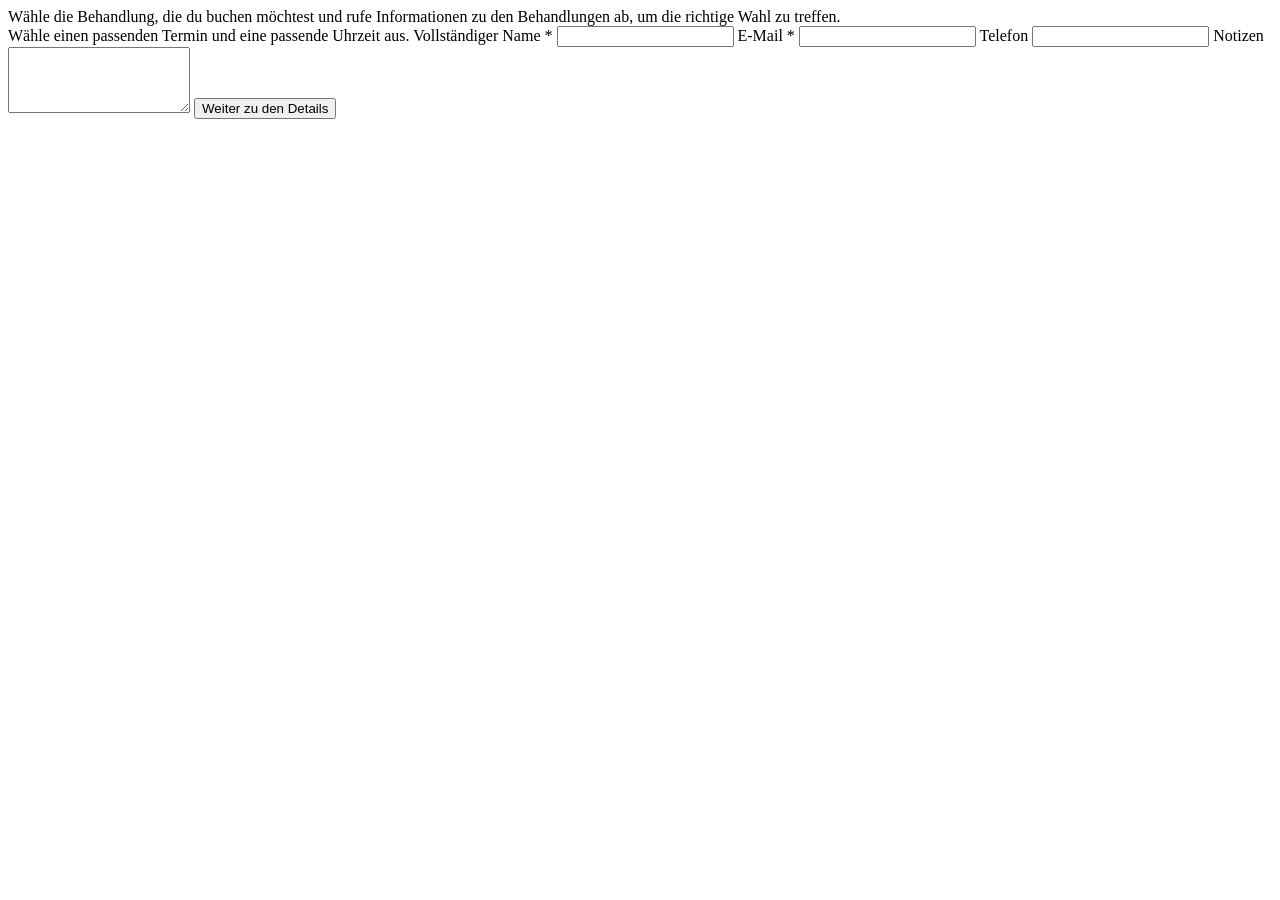
==== web/html/index.html @ 84c9e499 "with caldav facade" ====
<!doctype html>
<html>
<head>
  <meta charset="UTF-8" />
  <meta name="viewport" content="width=device-width, initial-scale=1.0" />
  <title>booking</title>
  <link rel="stylesheet" href="css/styles.css" />
  <script src="js/x-date-time-picker.js" type="module"></script>
  <script src="js/x-service-picker.js" type="module"></script>
  <script src="js/default.js" defer></script>
</head>
<body>
  <main class="container content">
    <section class="card">
      <form method="post" action="bookings" class="form-grid">
        <input id="service-value" type="hidden" name="service" />
        <input id="booking-date" type="hidden" name="date" required />
        <input id="booking-time" type="hidden" name="time" required />
        <div class="full-width treatment-label">
        Wähle die Behandlung, die du buchen möchtest und rufe Informationen zu den Behandlungen ab, um die richtige Wahl zu treffen.
        <x-service-picker id="service-picker"></x-service-picker>
        </div>

        <label class="full-width">
        Wähle einen passenden Termin und eine passende Uhrzeit aus.
        <x-date-time-picker id="date-time-picker" data-availability-endpoint="availability"></x-date-time-picker>
        </label>

        <label>
        Vollständiger Name *
        <input type="text" name="fullName" required />
        </label>

        <label>
        E-Mail *
        <input type="email" name="email" required />
        </label>

        <label>
        Telefon
        <input type="tel" name="phone" />
        </label>

        <label class="full-width">
        Notizen
        <textarea name="notes" rows="4"></textarea>
        </label>

        <button class="button" type="submit">Weiter zu den Details</button>
      </form>
    </section>
  </main>
</body>
</html>
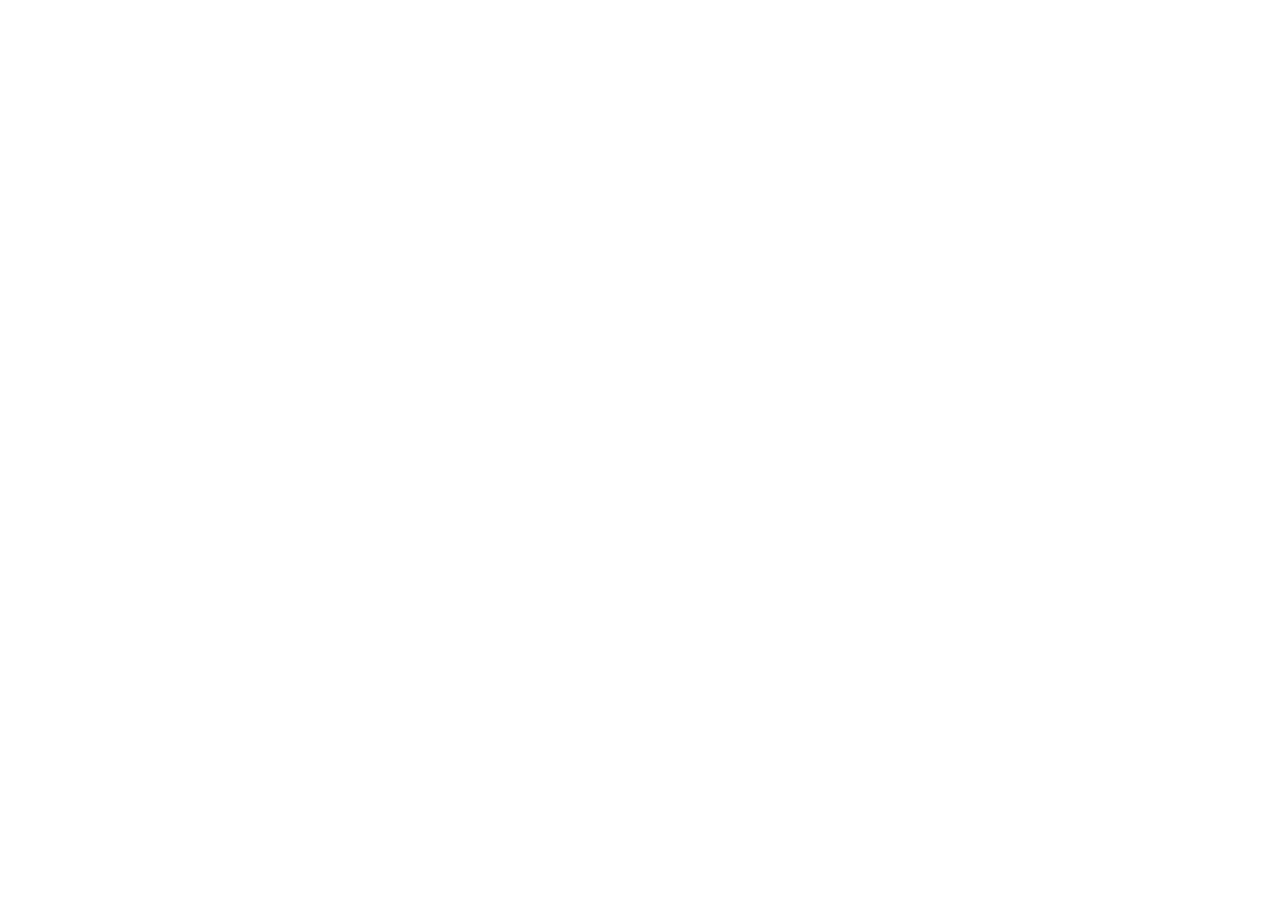
==== commit d1c9b57b: "updated version with sending e-mail and booking-app and domain defined datamodel" ====
--- a/web/html/index.html
+++ b/web/html/index.html
@@ -1,54 +1,13 @@
 <!doctype html>
-<html>
+<html lang="de">
 <head>
   <meta charset="UTF-8" />
   <meta name="viewport" content="width=device-width, initial-scale=1.0" />
-  <title>booking</title>
+  <title>Termin buchen</title>
   <link rel="stylesheet" href="css/styles.css" />
-  <script src="js/x-date-time-picker.js" type="module"></script>
-  <script src="js/x-service-picker.js" type="module"></script>
-  <script src="js/default.js" defer></script>
+  <script src="js/booking/booking-app.js" type="module"></script>
 </head>
 <body>
-  <main class="container content">
-    <section class="card">
-      <form method="post" action="bookings" class="form-grid">
-        <input id="service-value" type="hidden" name="service" />
-        <input id="booking-date" type="hidden" name="date" required />
-        <input id="booking-time" type="hidden" name="time" required />
-        <div class="full-width treatment-label">
-        Wähle die Behandlung, die du buchen möchtest und rufe Informationen zu den Behandlungen ab, um die richtige Wahl zu treffen.
-        <x-service-picker id="service-picker"></x-service-picker>
-        </div>
-
-        <label class="full-width">
-        Wähle einen passenden Termin und eine passende Uhrzeit aus.
-        <x-date-time-picker id="date-time-picker" data-availability-endpoint="availability"></x-date-time-picker>
-        </label>
-
-        <label>
-        Vollständiger Name *
-        <input type="text" name="fullName" required />
-        </label>
-
-        <label>
-        E-Mail *
-        <input type="email" name="email" required />
-        </label>
-
-        <label>
-        Telefon
-        <input type="tel" name="phone" />
-        </label>
-
-        <label class="full-width">
-        Notizen
-        <textarea name="notes" rows="4"></textarea>
-        </label>
-
-        <button class="button" type="submit">Weiter zu den Details</button>
-      </form>
-    </section>
-  </main>
+  <x-booking-app></x-booking-app>
 </body>
 </html>
